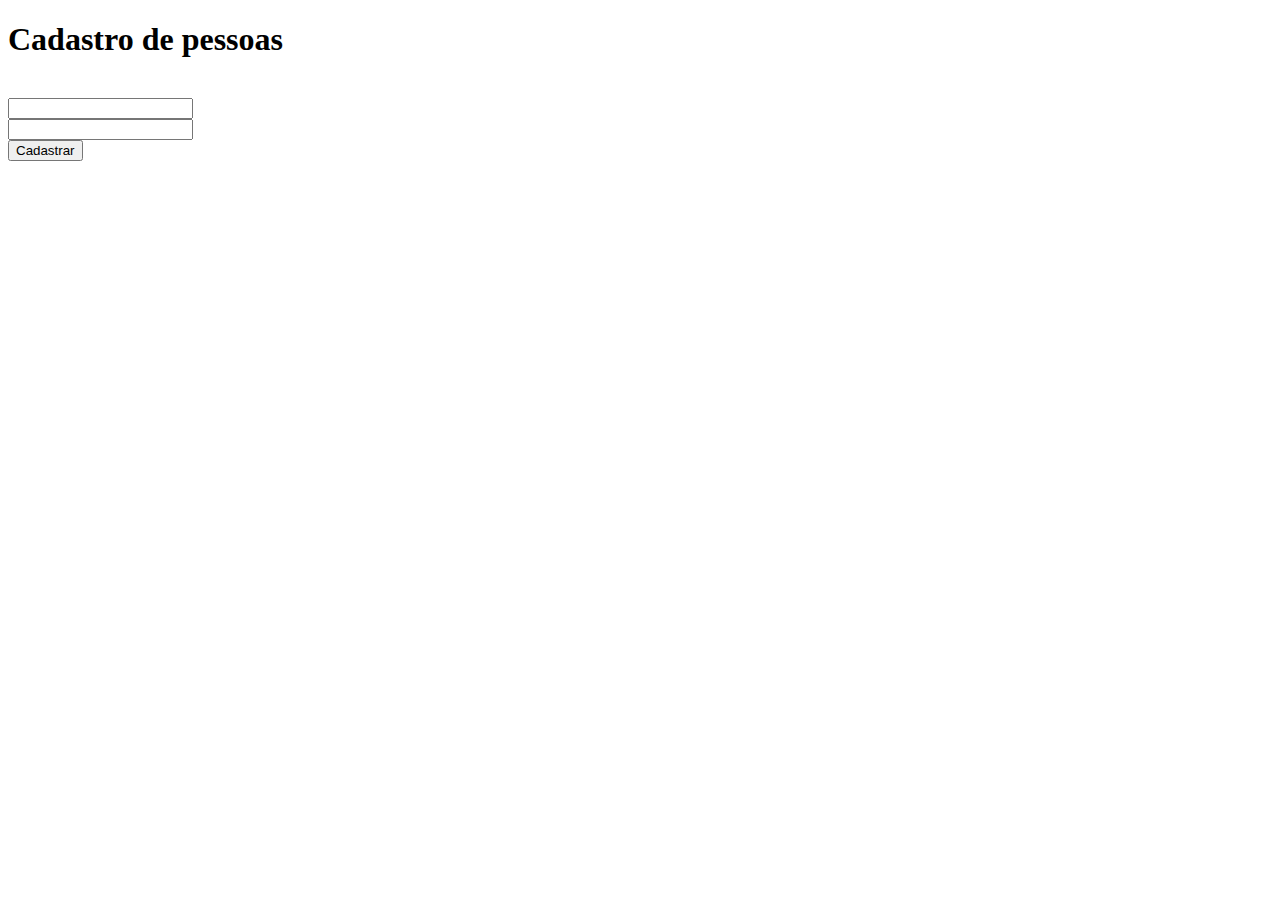
==== testeSpring/src/main/resources/templates/index.html @ f88e24fe "Novo projeto" ====
<!DOCTYPE html>
<html xmlns:th="http://www.thymeleaf.org">
	<head>
		<meta charset="ISO-8859-1">
		<title>Amigos</title>
	</head>
	<body>
		<h1>Cadastro de pessoas</h1><br/>
		<form action="/cadastrar-pessoa" method="post">
			<input name="nome" type="text"/><br/>
			<input name="email" type="text"/><br/>
			<button type="submit">Cadastrar</button>
		</form>
	</body>
</html>
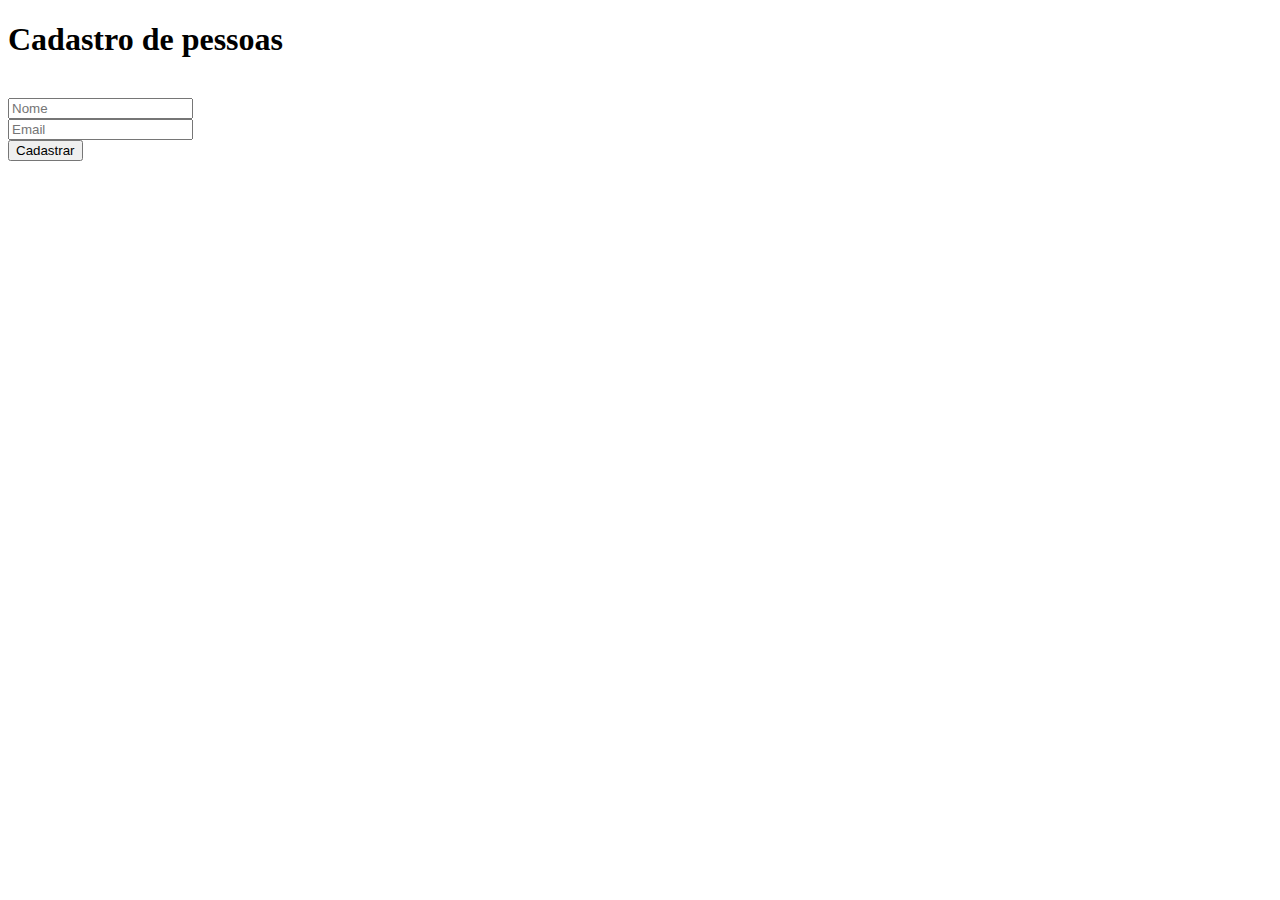
==== commit b9867cc3: "styles.css" ====
--- a/testeSpring/src/main/resources/templates/index.html
+++ b/testeSpring/src/main/resources/templates/index.html
@@ -3,13 +3,16 @@
 	<head>
 		<meta charset="ISO-8859-1">
 		<title>Amigos</title>
+		<link rel="stylesheet" href="index.css" media="screen">
 	</head>
 	<body>
-		<h1>Cadastro de pessoas</h1><br/>
-		<form action="/cadastrar-pessoa" method="post">
-			<input name="nome" type="text"/><br/>
-			<input name="email" type="text"/><br/>
-			<button type="submit">Cadastrar</button>
+		<div class="div1">
+			<h1 class="titulo1" id="ie1t">Cadastro de pessoas</h1><br/>
+		</div>
+		<form action="/cadastrar-pessoa" method="post" class="form1" id="i6m7">
+			<input name="nome" type="text" class="campo" placeholder="Nome" id="in77"/><br/>
+			<input name="email" type="text" class="campo" placeholder="Email" id="iqaxv"/><br/>
+			<button type="submit" class="campo" id="i4ek9">Cadastrar</button>
 		</form>
 	</body>
 </html>